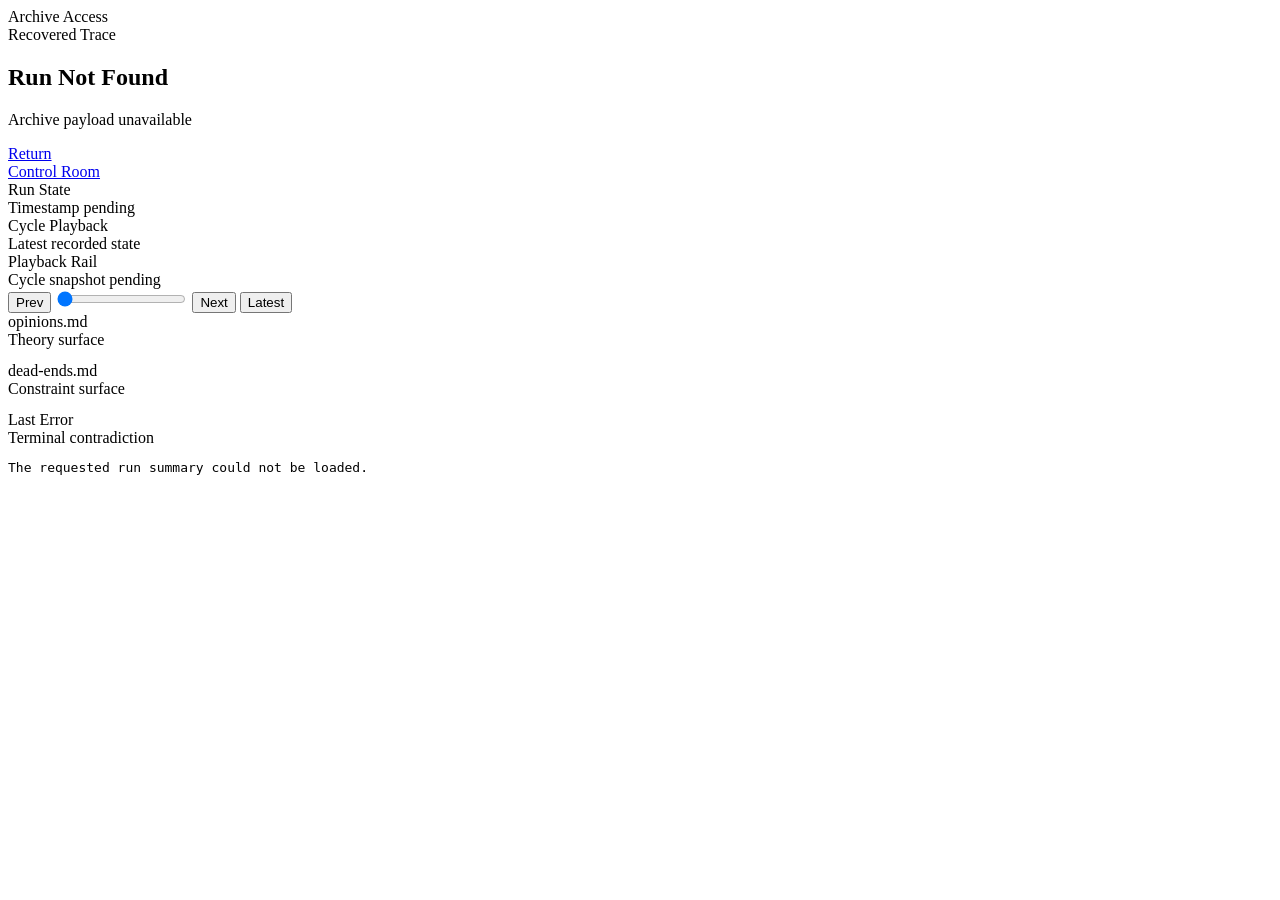
==== syntropy-site/run.html @ f9619366 "research: add control room site and briefing archive" ====
<!DOCTYPE html>
<html lang="en">
<head>
  <meta charset="UTF-8">
  <meta name="viewport" content="width=device-width, initial-scale=1.0">
  <title>Run Summary // Syntropy City</title>
  <link rel="stylesheet" href="/assets/style.css">
</head>
<body>
  <main class="shell run-shell">
    <section class="masthead">
      <div class="masthead-top">
        <div class="masthead-code">Archive Access<br>Recovered Trace</div>
        <div class="masthead-title">
          <h1 id="run-name">Loading</h1>
          <p id="run-subtitle">Terrarium Summary</p>
        </div>
        <div class="masthead-status"><a href="/">Return<br>Control Room</a></div>
      </div>
    </section>

    <section class="section">
      <div class="section-header">
        <div class="section-title">Run State</div>
        <div class="section-meta" id="run-timestamp">Timestamp pending</div>
      </div>
      <div class="section-body">
        <div class="run-summary" id="run-summary"></div>
        <div class="run-links" id="run-links"></div>
      </div>
    </section>

    <section class="section">
      <div class="section-header">
        <div class="section-title">Cycle Playback</div>
        <div class="section-meta" id="snapshot-meta">Latest recorded state</div>
      </div>
      <div class="section-body">
        <div class="snapshot-strip">
          <div class="snapshot-label">Playback Rail</div>
          <div class="snapshot-meta" id="snapshot-cycle">Cycle snapshot pending</div>
          <div class="snapshot-controls">
            <button id="snapshot-prev">Prev</button>
            <input type="range" id="snapshot-range" min="0" max="0" value="0">
            <button id="snapshot-next">Next</button>
            <button id="snapshot-live" class="live">Latest</button>
          </div>
        </div>
      </div>
    </section>

    <section class="main-grid">
      <section class="section">
        <div class="section-header">
          <div class="section-title">opinions.md</div>
          <div class="section-meta" id="opinions-meta">Theory surface</div>
        </div>
        <div class="section-body">
          <div class="log-block"><pre id="opinions-content"></pre></div>
        </div>
      </section>
      <section class="section">
        <div class="section-header">
          <div class="section-title">dead-ends.md</div>
          <div class="section-meta" id="deadends-meta">Constraint surface</div>
        </div>
        <div class="section-body">
          <div class="log-block"><pre id="deadends-content"></pre></div>
        </div>
      </section>
    </section>

    <section class="section">
      <div class="section-header">
        <div class="section-title">Last Error</div>
        <div class="section-meta">Terminal contradiction</div>
      </div>
      <div class="section-body">
        <div class="log-block"><pre id="error-content"></pre></div>
      </div>
    </section>
  </main>

  <script>
    let runPayload = null;
    let snapshotIndex = -1;
    const LIVE_ROUTE_BY_RUN = {
      "terrarium-v44-codex-perm-53-01": "/live/ava-53/",
      "terrarium-v44-codex-perm-54-01": "/live/ava-54/",
      "terrarium-v44-qwen-perm-01": "/live/qwen/",
      "terrarium-v44-grok-perm-01": "/live/grok/",
      "terrarium-v44-haiku-perm-01": "/live/haiku/",
      "terrarium-v44-qwen-perm-02": "/live/qwen-fresh/",
      "terrarium-v44-grok-perm-02": "/live/grok-fresh/",
      "terrarium-v44-haiku-perm-02": "/live/haiku-fresh/"
    };

    function metric(label, value) {
      return `
        <div class="telemetry-card">
          <div class="telemetry-label">${label}</div>
          <div class="telemetry-value">${value}</div>
        </div>
      `;
    }

    function setAlertState(snapshot) {
      document.body.classList.remove("alert-ratchet", "alert-ontology", "alert-edge");
      if (!snapshot) return;
      const phase = snapshot.phase || "";
      const metrics = snapshot.metrics || {};
      const turbulence = metrics.turbulence_state || "";
      if (phase === "RATCHET") document.body.classList.add("alert-ratchet");
      if (turbulence === "ONTOLOGY_CHANGE" || turbulence === "EPICYCLE_ACCUMULATION" || turbulence === "PRODUCTIVE_TURBULENCE") {
        document.body.classList.add("alert-ontology");
      }
      const edge =
        phase === "RATCHET" ||
        snapshot.last_result === "FAIL" ||
        turbulence === "EPICYCLE_ACCUMULATION" ||
        Math.abs(Number(metrics.solver_ast_delta || 0)) >= 3;
      if (edge) document.body.classList.add("alert-edge");
    }

    function renderSnapshot(run) {
      const snapshots = Array.isArray(run.cycle_snapshots) && run.cycle_snapshots.length
        ? run.cycle_snapshots
        : [{
            cycle: run.cycle,
            max_cycles: run.max_cycles,
            phase: run.phase,
            last_result: run.last_result,
            opinions_content: run.opinions_content,
            dead_ends_content: run.dead_ends_content,
            metrics: run.latest_metrics || {},
          }];
      if (snapshotIndex < 0 || snapshotIndex >= snapshots.length) {
        snapshotIndex = snapshots.length - 1;
      }
      const snapshot = snapshots[snapshotIndex];
      document.getElementById("snapshot-range").max = String(Math.max(0, snapshots.length - 1));
      document.getElementById("snapshot-range").value = String(snapshotIndex);
      document.getElementById("snapshot-meta").textContent = `${snapshots.length} recorded states`;
      document.getElementById("snapshot-cycle").textContent =
        `Cycle ${snapshot.cycle || "-"} / ${snapshot.max_cycles || run.max_cycles || "-"} // ${snapshot.phase || "-"} // ${snapshot.last_result || "IN-FLIGHT"}`;
      document.getElementById("opinions-content").textContent = snapshot.opinions_content || "";
      document.getElementById("deadends-content").textContent = snapshot.dead_ends_content || "";
      setAlertState(snapshot);
    }

    async function loadRun() {
      const slug = new URLSearchParams(window.location.search).get("run");
      if (!slug) {
        throw new Error("missing run slug");
      }
      const res = await fetch(`/api/runs/${encodeURIComponent(slug)}.json`, { cache: "no-store" });
      if (!res.ok) {
        throw new Error("missing run payload");
      }
      const run = await res.json();
      runPayload = run;
      const liveLink = LIVE_ROUTE_BY_RUN[run.name] || null;

      document.getElementById("run-name").textContent = run.name;
      document.getElementById("run-subtitle").textContent = `${run.organism} // ${run.phase || "UNKNOWN"} // ${run.last_result || "IN-FLIGHT"}`;
      document.getElementById("run-timestamp").textContent = run.timestamp ? new Date(run.timestamp).toLocaleString() : "timestamp unavailable";
      document.getElementById("opinions-meta").textContent = `${run.opinions_words || 0} words`;
      document.getElementById("deadends-meta").textContent = `${run.dead_ends_words || 0} words`;
      document.getElementById("error-content").textContent = run.last_error || "No terminal error recorded.";

      const latest = run.latest_metrics || {};
      document.getElementById("run-summary").innerHTML = [
        metric("Cycle", `${run.cycle}/${run.max_cycles}`),
        metric("Phase", run.phase || "-"),
        metric("Result", run.last_result || "IN-FLIGHT"),
        metric("D_sem", typeof latest.opinions_jaccard_distance === "undefined" ? "-" : latest.opinions_jaccard_distance),
        metric("C_ast", typeof latest.solver_ast_complexity === "undefined" ? "-" : latest.solver_ast_complexity),
        metric("Families", typeof latest.dead_end_family_count === "undefined" ? "-" : latest.dead_end_family_count),
        metric("Basins", typeof latest.dead_end_basin_count === "undefined" ? "-" : latest.dead_end_basin_count),
        metric("Ptolemaic Ratio", typeof latest.ptolemaic_ratio === "undefined" ? "-" : latest.ptolemaic_ratio),
      ].join("");

      document.getElementById("run-links").innerHTML = `
        <a class="action" href="/">Return to Control Room</a>
        ${liveLink ? `<a class="action primary" href="${liveLink}">Open Live Feed</a>` : ""}
      `;
      renderSnapshot(run);
    }

    document.getElementById("snapshot-prev").addEventListener("click", () => {
      if (!runPayload) return;
      snapshotIndex = Math.max(0, snapshotIndex - 1);
      renderSnapshot(runPayload);
    });

    document.getElementById("snapshot-next").addEventListener("click", () => {
      if (!runPayload) return;
      const snapshots = Array.isArray(runPayload.cycle_snapshots) ? runPayload.cycle_snapshots : [];
      snapshotIndex = Math.min(Math.max(0, snapshots.length - 1), snapshotIndex + 1);
      renderSnapshot(runPayload);
    });

    document.getElementById("snapshot-range").addEventListener("input", (event) => {
      if (!runPayload) return;
      snapshotIndex = Number(event.target.value || 0);
      renderSnapshot(runPayload);
    });

    document.getElementById("snapshot-live").addEventListener("click", () => {
      if (!runPayload) return;
      const snapshots = Array.isArray(runPayload.cycle_snapshots) ? runPayload.cycle_snapshots : [];
      snapshotIndex = Math.max(0, snapshots.length - 1);
      renderSnapshot(runPayload);
    });

    loadRun().catch(() => {
      document.getElementById("run-name").textContent = "Run Not Found";
      document.getElementById("run-subtitle").textContent = "Archive payload unavailable";
      document.getElementById("error-content").textContent = "The requested run summary could not be loaded.";
    });
  </script>
</body>
</html>
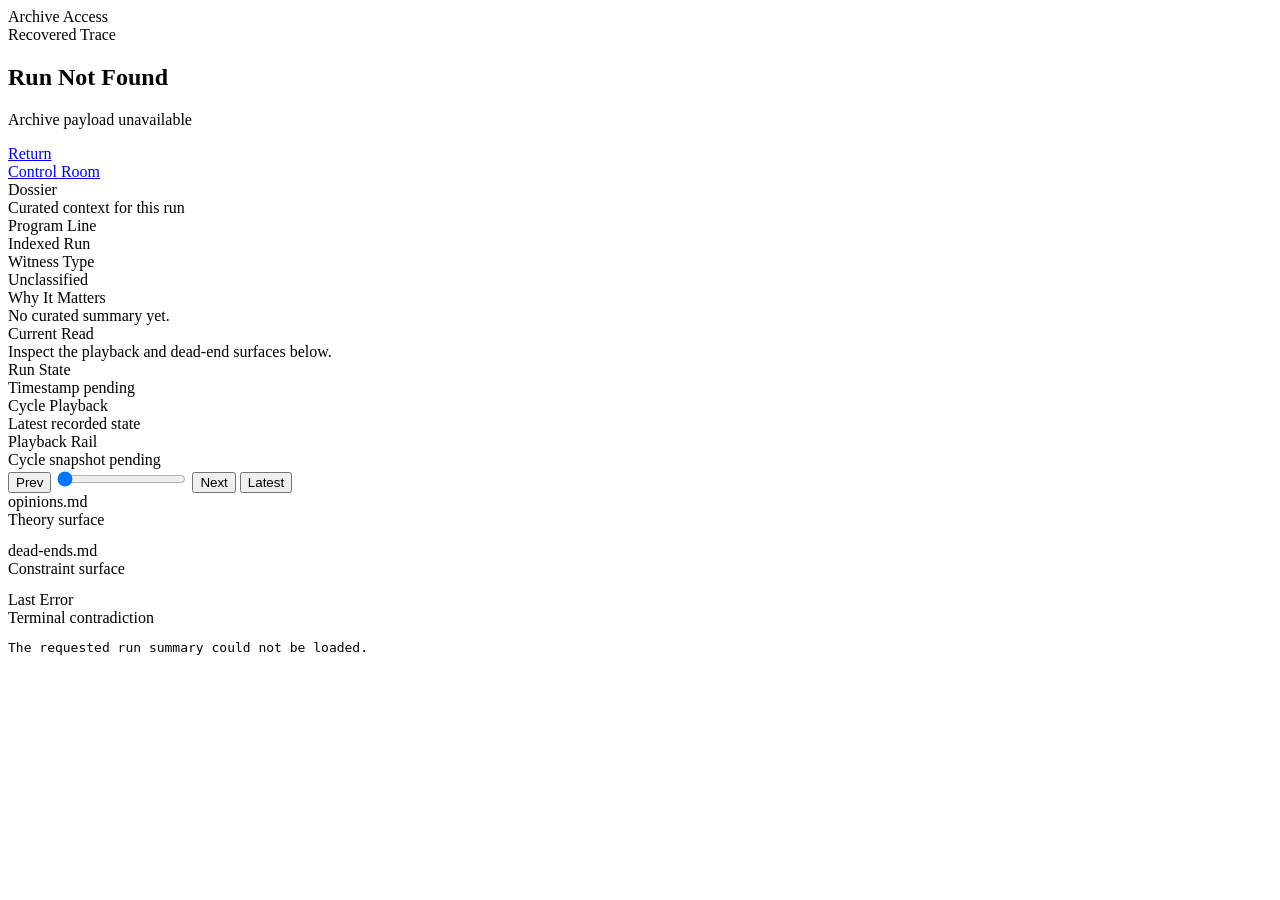
==== commit 64204848: "Avalanche: Ratchet advanced" ====
--- a/syntropy-site/run.html
+++ b/syntropy-site/run.html
@@ -21,6 +21,33 @@
 
     <section class="section">
       <div class="section-header">
+        <div class="section-title">Dossier</div>
+        <div class="section-meta">Curated context for this run</div>
+      </div>
+      <div class="section-body">
+        <div class="dossier-grid" id="dossier-grid">
+          <article class="dossier-card">
+            <div class="telemetry-label">Program Line</div>
+            <div class="telemetry-value">Indexed Run</div>
+          </article>
+          <article class="dossier-card">
+            <div class="telemetry-label">Witness Type</div>
+            <div class="telemetry-value">Unclassified</div>
+          </article>
+          <article class="dossier-card dossier-wide">
+            <div class="telemetry-label">Why It Matters</div>
+            <div class="dossier-copy">No curated summary yet.</div>
+          </article>
+          <article class="dossier-card dossier-wide">
+            <div class="telemetry-label">Current Read</div>
+            <div class="dossier-copy">Inspect the playback and dead-end surfaces below.</div>
+          </article>
+        </div>
+      </div>
+    </section>
+
+    <section class="section">
+      <div class="section-header">
         <div class="section-title">Run State</div>
         <div class="section-meta" id="run-timestamp">Timestamp pending</div>
       </div>
@@ -84,6 +111,34 @@
   <script>
     let runPayload = null;
     let snapshotIndex = -1;
+
+    const RUN_DOSSIER_REGISTRY = {
+      "run-12": {
+        programLine: "Compression / recovery",
+        witnessType: "Archive Witness",
+        whyItMatters: "Recovered a thicker ontology after a long collapse, showing that basin return is possible.",
+        currentRead: "The important feature of run-12 is recovery: the same organism lost a deeper basin, wandered, and later found its way back.",
+      },
+      "run-39": {
+        programLine: "Structural lifecycle",
+        witnessType: "Archive Witness",
+        whyItMatters: "Compression promoted the run into suffix logic, then the branch decayed back into a cheaper local basin while preserving the fossil.",
+        currentRead: "Run-39 is the clean witness for basin birth, active tenure, decline, and tombstoned preservation in the graveyard.",
+      },
+      "run-51": {
+        programLine: "Phase 2 / graveyard legibility",
+        witnessType: "Archive Witness",
+        whyItMatters: "The richest graveyard witness in the project: the active theory saturated while probes kept reading directional structure from its fossils.",
+        currentRead: "Run-51 closed as a baseline for survey altitude and became the main source for probe work on horizons, spiral history, and grafts.",
+      },
+      "run-55": {
+        programLine: "Phase 2b / negative-space altitude",
+        witnessType: "Live Witness",
+        whyItMatters: "Current one-ridge test for whether negative-space prompting can push the organism beyond local comparison into more structural search.",
+        currentRead: "Run-55 moved into rank-position territory early; the open question is whether it can widen again or merely settle on the next ridge.",
+      },
+    };
+
     const LIVE_ROUTE_BY_RUN = {
       "terrarium-v44-codex-perm-53-01": "/live/ava-53/",
       "terrarium-v44-codex-perm-54-01": "/live/ava-54/",
@@ -92,7 +147,15 @@
       "terrarium-v44-haiku-perm-01": "/live/haiku/",
       "terrarium-v44-qwen-perm-02": "/live/qwen-fresh/",
       "terrarium-v44-grok-perm-02": "/live/grok-fresh/",
-      "terrarium-v44-haiku-perm-02": "/live/haiku-fresh/"
+      "terrarium-v44-haiku-perm-02": "/live/haiku-fresh/",
+      "terrarium-v44-claude-opus-01": "/live/claude-opus/",
+      "terrarium-v44-claude-opus-02": "/live/claude-opus/",
+      "terrarium-v44-claude-opus-03": "/live/claude-opus/",
+      "terrarium-v44-claude-opus-04": "/live/claude-opus/",
+      "terrarium-v44-claude-sonnet-01": "/live/claude-sonnet/",
+      "terrarium-v44-claude-sonnet-02": "/live/claude-sonnet/",
+      "terrarium-v44-claude-sonnet-03": "/live/claude-sonnet/",
+      "terrarium-v44-claude-sonnet-04": "/live/claude-sonnet/"
     };
 
     function metric(label, value) {
@@ -102,6 +165,26 @@
           <div class="telemetry-value">${value}</div>
         </div>
       `;
+    }
+
+    function dossierCard(label, value, wide = false) {
+      const extraClass = wide ? " dossier-wide" : "";
+      const body = wide ? `<div class="dossier-copy">${value}</div>` : `<div class="telemetry-value">${value}</div>`;
+      return `
+        <article class="dossier-card${extraClass}">
+          <div class="telemetry-label">${label}</div>
+          ${body}
+        </article>
+      `;
+    }
+
+    function dossierFor(slug) {
+      return RUN_DOSSIER_REGISTRY[slug] || {
+        programLine: "Indexed Run",
+        witnessType: "Unclassified",
+        whyItMatters: "No curated summary yet.",
+        currentRead: "Inspect the playback and dead-end surfaces below.",
+      };
     }
 
     function setAlertState(snapshot) {
@@ -160,6 +243,7 @@
       const run = await res.json();
       runPayload = run;
       const liveLink = LIVE_ROUTE_BY_RUN[run.name] || null;
+      const dossier = dossierFor(slug);
 
       document.getElementById("run-name").textContent = run.name;
       document.getElementById("run-subtitle").textContent = `${run.organism} // ${run.phase || "UNKNOWN"} // ${run.last_result || "IN-FLIGHT"}`;
@@ -167,6 +251,13 @@
       document.getElementById("opinions-meta").textContent = `${run.opinions_words || 0} words`;
       document.getElementById("deadends-meta").textContent = `${run.dead_ends_words || 0} words`;
       document.getElementById("error-content").textContent = run.last_error || "No terminal error recorded.";
+
+      document.getElementById("dossier-grid").innerHTML = [
+        dossierCard("Program Line", dossier.programLine),
+        dossierCard("Witness Type", dossier.witnessType),
+        dossierCard("Why It Matters", dossier.whyItMatters, true),
+        dossierCard("Current Read", dossier.currentRead, true),
+      ].join("");
 
       const latest = run.latest_metrics || {};
       document.getElementById("run-summary").innerHTML = [
